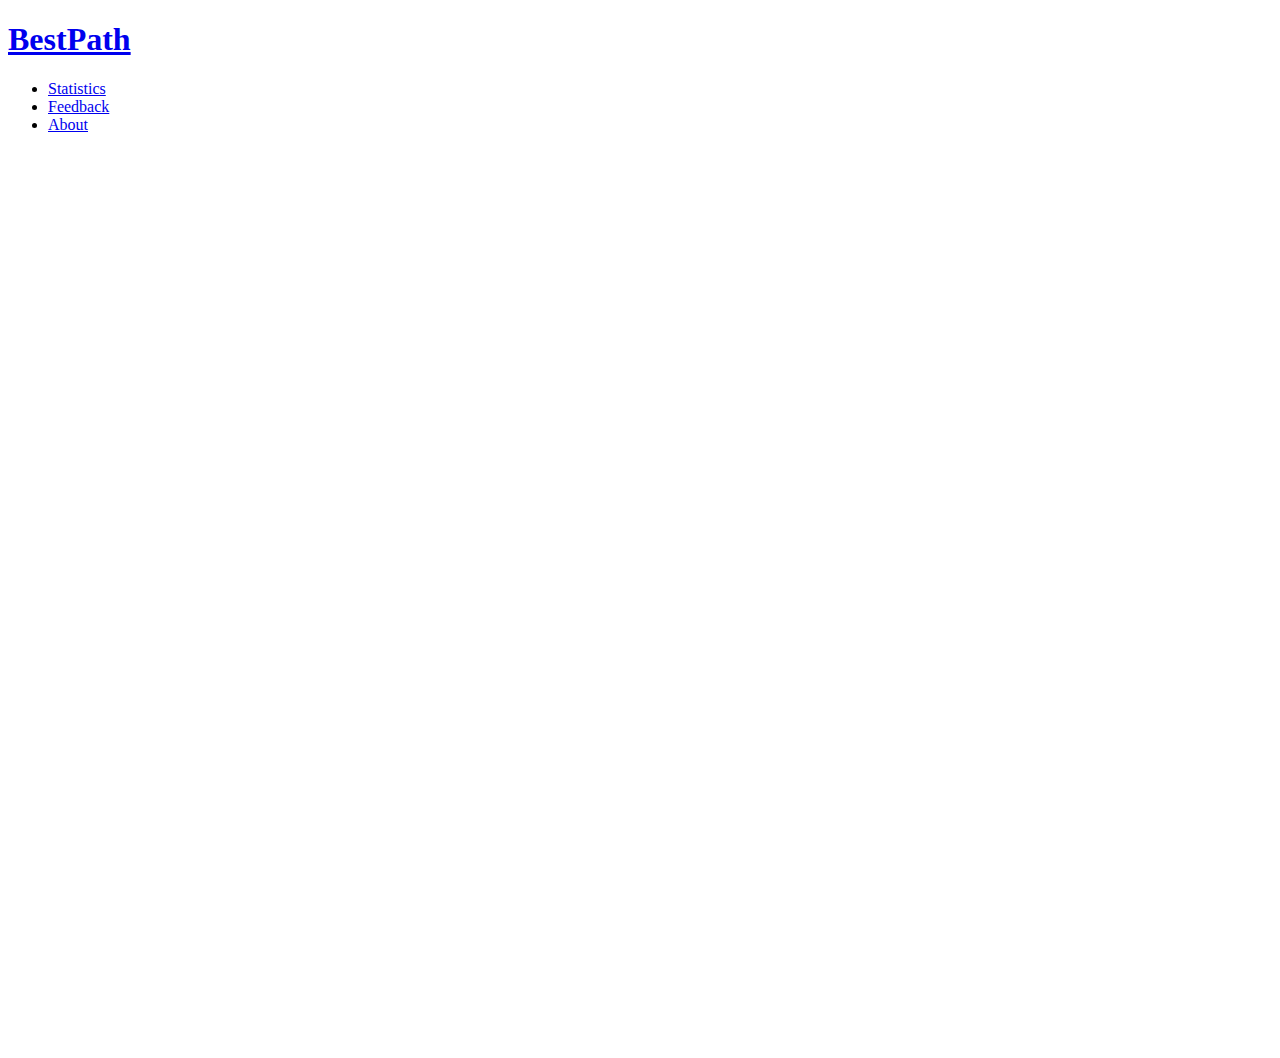
==== src/main/resources/templates/index.html @ 458e8d36 "Updated" ====
<!DOCTYPE html>
<html lang="en">
<html xmlns:th="http://www.thymeleaf.org">

<head>
  <meta charset="utf-8">
  <meta content="width=device-width, initial-scale=1.0" name="viewport">

  <title>BestPath</title>
  <meta content="" name="descriptison">
  <meta content="" name="keywords">

  <!-- Favicons -->
  <link th:href="@{img/favicon.png}" rel="icon">
  <link th:href="@{img/apple-touch-icon.png}" rel="apple-touch-icon">

  <!-- Google Fonts -->
  <link href="https://fonts.googleapis.com/css?family=Open+Sans:300,300i,400,400i,600,600i,700,700i|Raleway:300,300i,400,400i,500,500i,600,600i,700,700i|Poppins:300,300i,400,400i,500,500i,600,600i,700,700i" rel="stylesheet">

  <!-- Vendor CSS Files -->
  <link th:href="@{css/bootstrap.min.css}" rel="stylesheet">
  <link th:href="@{css/icofont.min.css}" rel="stylesheet">
  <link th:href="@{css/boxicons.min.css}" rel="stylesheet">
  <link th:href="@{css/venobox.css}" rel="stylesheet">
  <link th:href="@{css/owl.carousel.min.css}" rel="stylesheet">
  <link th:href="@{assets/vendor/aos/aos.css}" rel="stylesheet">

  <!-- Template Main CSS File -->
  <link th:href="@{css/style.css}" rel="stylesheet">

  <!-- Icon -->
  <link rel="icon" th:href="@{img/logo.ico}">

  <!-- Maps -->
  <script src='https://api.mapbox.com/mapbox-gl-js/v1.8.0/mapbox-gl.js'></script>
  <link href='https://api.mapbox.com/mapbox-gl-js/v1.8.0/mapbox-gl.css' rel='stylesheet' />

  <!-- =======================================================
  * Template Name: Scaffold - v2.0.0
  * Template URL: https://bootstrapmade.com/scaffold-bootstrap-metro-style-template/
  * Author: BootstrapMade.com
  * License: https://bootstrapmade.com/license/
  ======================================================== -->
</head>

<body>

<!-- ======= Header ======= -->
<header id="header" class="fixed-top">
  <div class="container d-flex">

    <div class="logo mr-auto">
      <h1 class="text-light"><a href="/"><span>BestPath</span></a></h1>
      <!-- Uncomment below if you prefer to use an image logo -->
      <!-- <a href="index.html"><img src="assets/img/logo.png" alt="" class="img-fluid"></a>-->
    </div>

    <nav class="nav-menu d-none d-lg-block">
      <ul>
        <li><a href="#Statistics">Statistics</a></li>
        <li><a href="#feedback">Feedback</a></li>
        <li><a href="https://es2020p34.github.io">About</a></li>
      </ul>
    </nav><!-- .nav-menu -->

  </div>
</header><!-- End Header -->

<!-- ======= Main Section ======= -->
<main>
  <div id='map' style='width: 100%; height: 100vh;'></div>
</main><!-- End #main -->

<!-- Vendor JS Files -->
<script th:src="@{js/map.js}"></script>
<script th:src="@{js/jquery.min.js}"></script>
<script th:src="@{js/bootstrap.bundle.min.js}"></script>
<script th:src="@{js/jquery.easing.min.js}"></script>
<script th:src="@{js/isotope.pkgd.min.js}"></script>
<script th:src="@{js/venobox.min.js}"></script>
<script th:src="@{js/owl.carousel.min.js}"></script>
<script th:src="@{js/aos.js}"></script>

<!-- Template Main JS File -->
<script th:src="@{js/main.js}"></script>

</body>

</html>
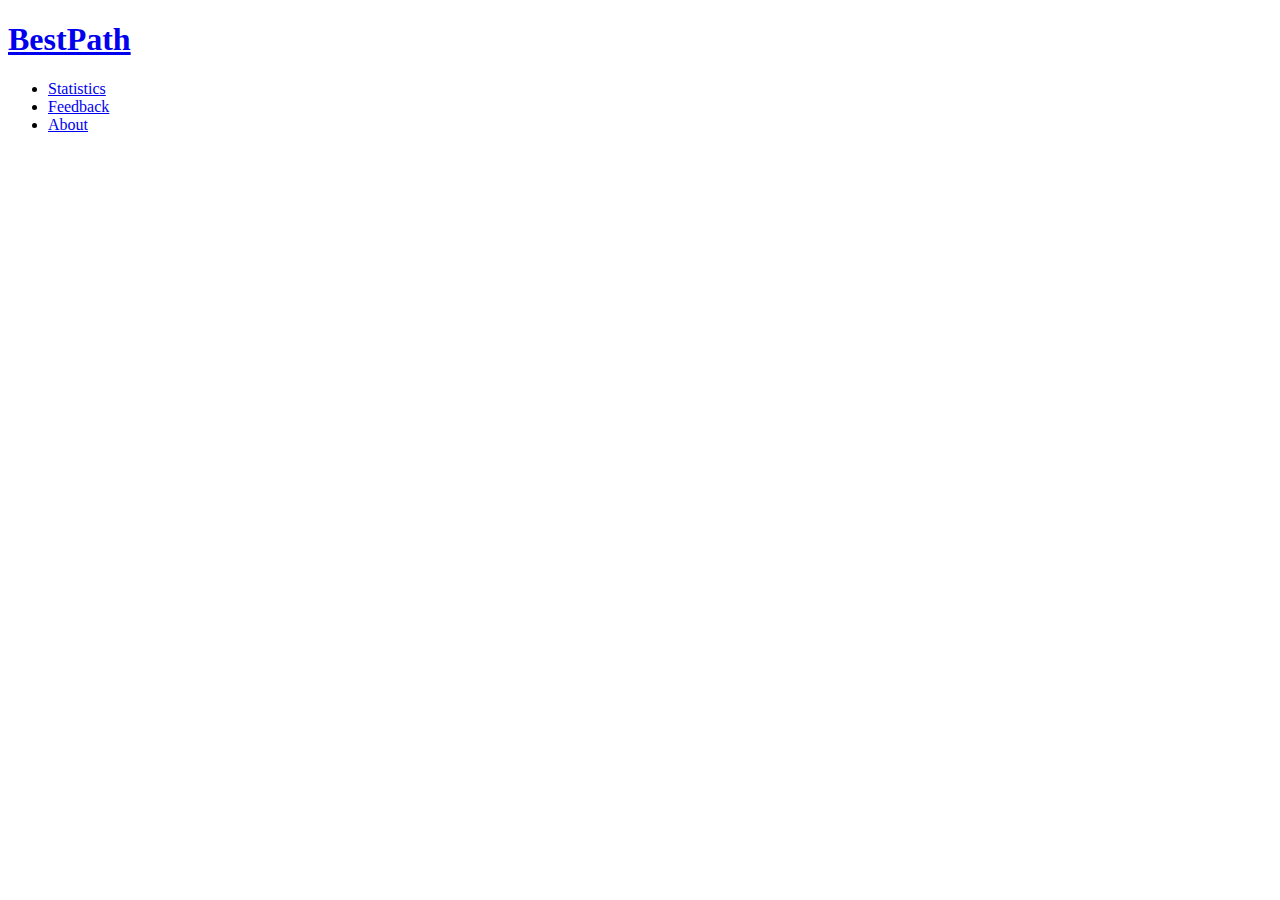
==== commit fdc2ccc8: "New version" ====
--- a/src/main/resources/templates/index.html
+++ b/src/main/resources/templates/index.html
@@ -57,7 +57,7 @@
 
     <nav class="nav-menu d-none d-lg-block">
       <ul>
-        <li><a href="#Statistics">Statistics</a></li>
+        <li><a href="statistics">Statistics</a></li>
         <li><a href="#feedback">Feedback</a></li>
         <li><a href="https://es2020p34.github.io">About</a></li>
       </ul>
@@ -68,8 +68,21 @@
 
 <!-- ======= Main Section ======= -->
 <main>
-  <div id='map' style='width: 100%; height: 100vh;'></div>
+  <div id='map' style='position: absolute; margin-top: 72px; top: 0; bottom: 0; width: 100%;'></div>
 </main><!-- End #main -->
+
+<script src="https://api.mapbox.com/mapbox-gl-js/plugins/mapbox-gl-geocoder/v4.5.1/mapbox-gl-geocoder.min.js"></script>
+<link
+        rel="stylesheet"
+        href="https://api.mapbox.com/mapbox-gl-js/plugins/mapbox-gl-geocoder/v4.5.1/mapbox-gl-geocoder.css"
+        type="text/css"
+/>
+<style>
+  .mapboxgl-ctrl-geocoder {
+    min-width: 350px;
+  }
+</style>
+
 
 <!-- Vendor JS Files -->
 <script th:src="@{js/map.js}"></script>
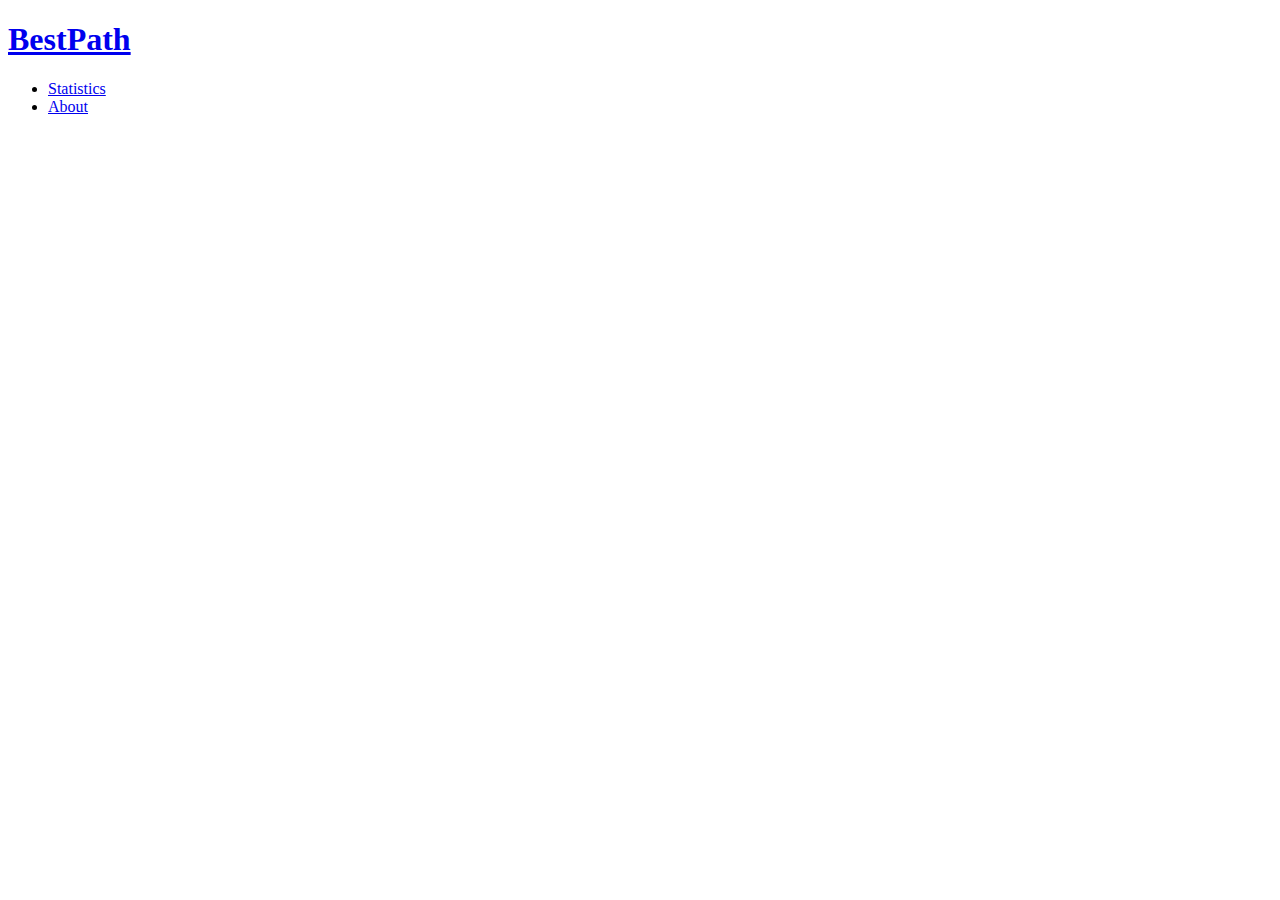
==== commit 9b39831c: "feedback link removed" ====
--- a/src/main/resources/templates/index.html
+++ b/src/main/resources/templates/index.html
@@ -27,6 +27,9 @@
 
   <!-- Template Main CSS File -->
   <link th:href="@{css/style.css}" rel="stylesheet">
+
+  <!-- Template Map CSS File -->
+  <link th:href="@{css/map.css}" rel="stylesheet">
 
   <!-- Icon -->
   <link rel="icon" th:href="@{img/logo.ico}">
@@ -58,7 +61,6 @@
     <nav class="nav-menu d-none d-lg-block">
       <ul>
         <li><a href="statistics">Statistics</a></li>
-        <li><a href="#feedback">Feedback</a></li>
         <li><a href="https://es2020p34.github.io">About</a></li>
       </ul>
     </nav><!-- .nav-menu -->
@@ -69,6 +71,24 @@
 <!-- ======= Main Section ======= -->
 <main>
   <div id='map' style='position: absolute; margin-top: 72px; top: 0; bottom: 0; width: 100%;'></div>
+  <div class="map-overlay" id='dts' style="display: none">
+    <div class="map-overlay-inner">
+      <div class="row">
+        <div class="column" style="text-align: center;vertical-align: middle;">
+          <label>Duration</label>
+          <div id='dur'></div>
+        </div>
+        <div class="column" style="text-align: center;vertical-align: middle;">
+          <label>Distance</label>
+          <div id='dis'></div>
+        </div>
+        <div class="column" style="text-align: center;vertical-align: middle;">
+          <label>Traffic</label>
+          <div id='tra'></div>
+        </div>
+      </div>
+    </div>
+  </div>
 </main><!-- End #main -->
 
 <script src="https://api.mapbox.com/mapbox-gl-js/plugins/mapbox-gl-geocoder/v4.5.1/mapbox-gl-geocoder.min.js"></script>
@@ -77,11 +97,13 @@
         href="https://api.mapbox.com/mapbox-gl-js/plugins/mapbox-gl-geocoder/v4.5.1/mapbox-gl-geocoder.css"
         type="text/css"
 />
+
 <style>
   .mapboxgl-ctrl-geocoder {
     min-width: 350px;
   }
 </style>
+
 
 
 <!-- Vendor JS Files -->
